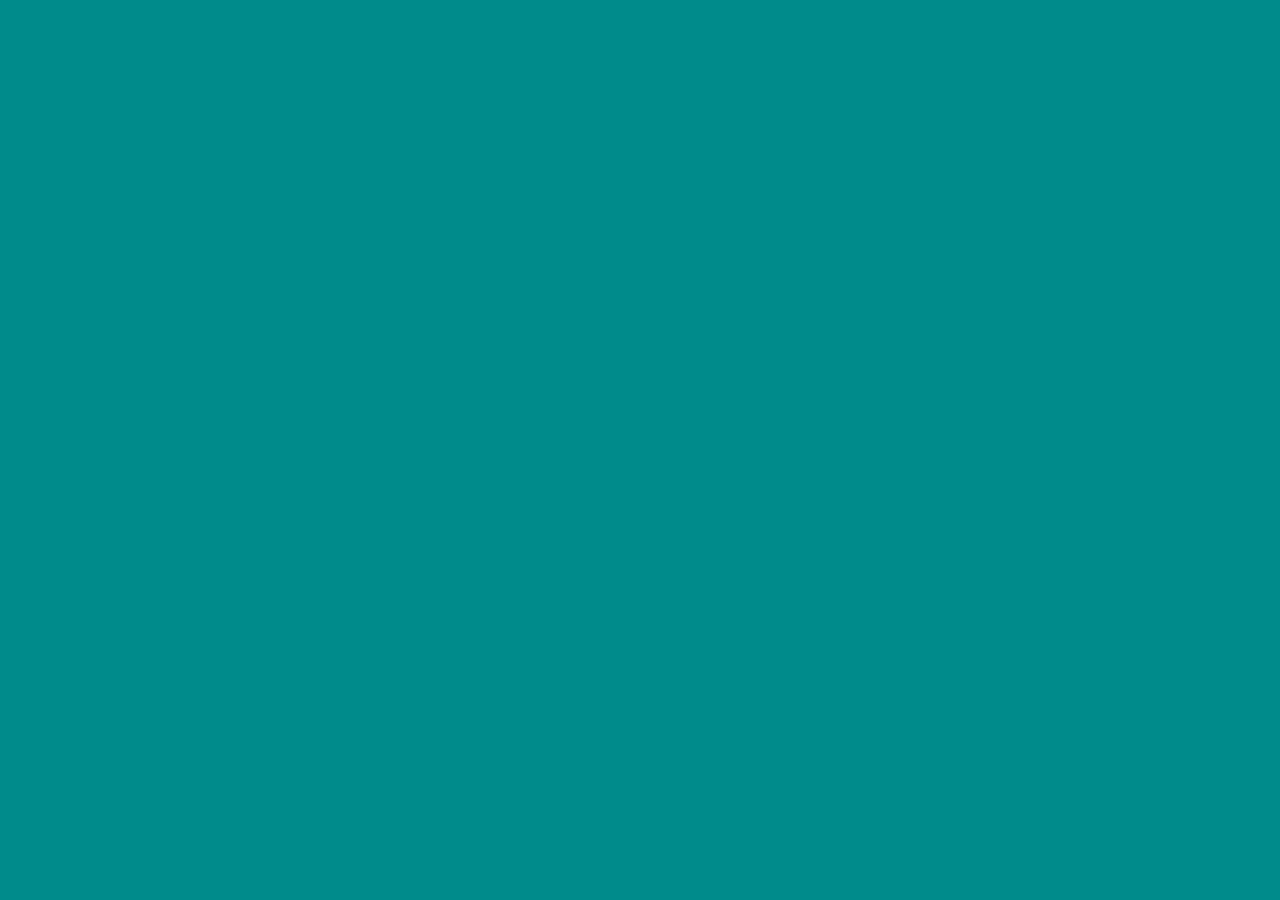
==== lab5/index.html @ 82f0f978 "init lab5" ====
<!DOCTYPE html>
<html lang="ru">

<head>
    <meta charset="UTF-8">
    <meta name="viewport" content="width=device-width, initial-scale=1.0">
    <title>Слава Господу!</title>
    <link rel="stylesheet" href="css/index.css" />
    <link href="https://fonts.googleapis.com/css2?family=Monomakh&display=swap" rel="stylesheet">

</head>

<body>
</body>

</html>
---- lab5/css/index.css ----
@import url("reset.css");

body {
    background-color: darkcyan;
}
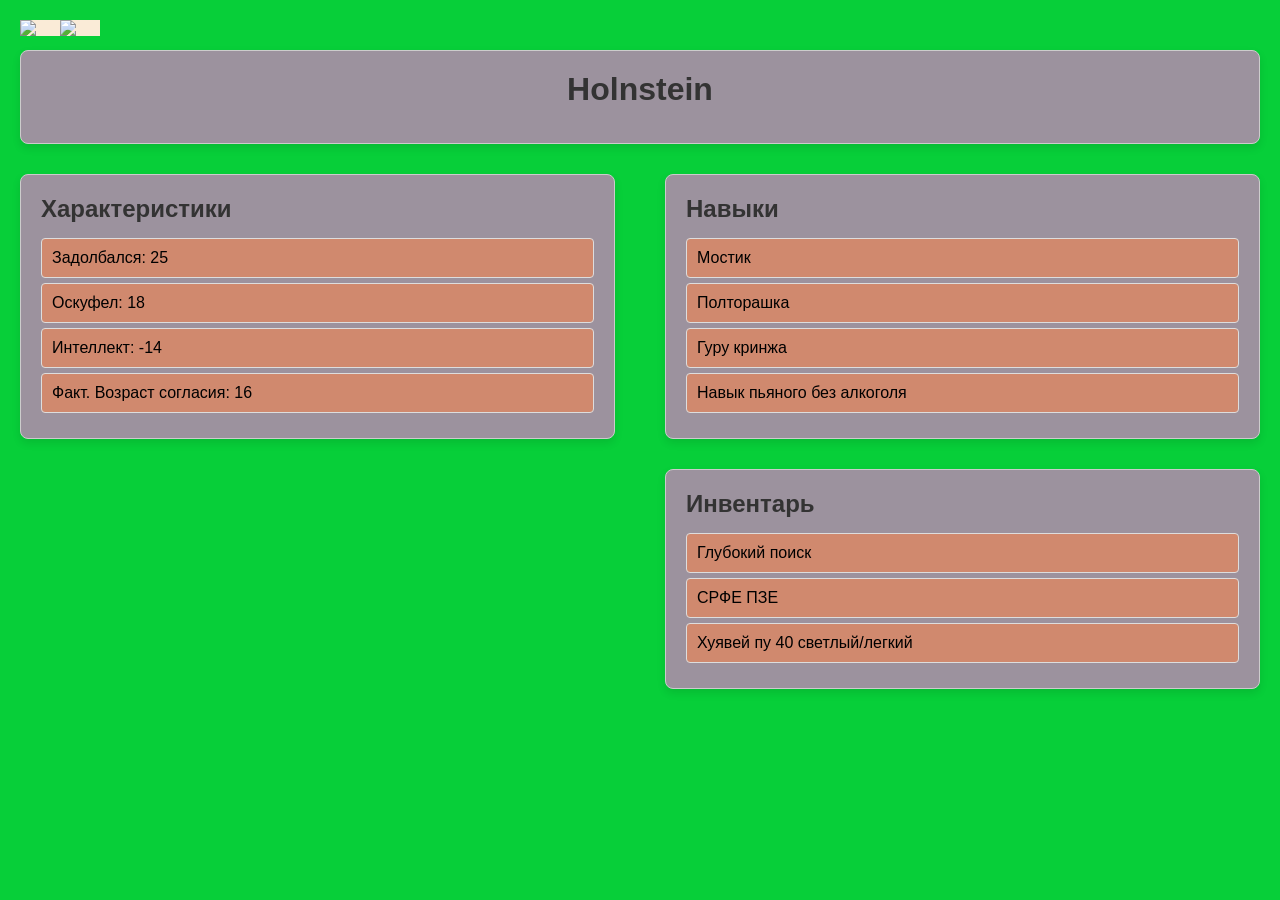
==== commit cc078ccd: "Final pravochki" ====
--- a/lab5/index.html
+++ b/lab5/index.html
@@ -1,16 +1,13 @@
 <!DOCTYPE html>
-<html lang="ru">
-
-<head>
-    <meta charset="UTF-8">
-    <meta name="viewport" content="width=device-width, initial-scale=1.0">
-    <title>Слава Господу!</title>
-    <link rel="stylesheet" href="css/index.css" />
-    <link href="https://fonts.googleapis.com/css2?family=Monomakh&display=swap" rel="stylesheet">
-
-</head>
-
-<body>
-</body>
-
+<html>
+    <head>
+        <meta charset="UTF-8">
+        <meta name="viewport" content="width=device-width, initial-scale=1.0">
+        <link rel="stylesheet" href="./source/css/index.css">
+        <script src="./script/index.js" defer></script>
+        <title>5lab</title>
+    </head>
+    <body>
+        <div id="blocks-container"></div>
+    </body>
 </html>
--- a/lab5/source/css/index.css
+++ b/lab5/source/css/index.css
@@ -0,0 +1,115 @@
+@import "reset.css";
+
+body {
+    font-family: Arial, sans-serif;
+    background-color: #07cf39;
+    padding: 20px;
+}
+
+#blocks-container {
+    /* display: grid;
+    grid-template-columns: repeat(3, 1fr);
+    grid-auto-rows: minmax(10px, auto); */
+    /* gap: 16px;
+    padding: 10px; */
+    column-count: 2;
+    column-gap: 50px;
+}
+
+.button-icon{
+    width: 40px;
+    /* background-color: #c5bfbf; */
+    /* border: #333; */
+}
+
+.header-block {
+    column-span: all;
+    text-align: center;
+    margin-top: 10px;
+}
+
+.card {
+    position: relative;
+    break-inside: avoid;
+    background-color: #b888b1d7;
+    border: 1px solid #ccc;
+    border-radius: 8px;
+    padding: 20px;
+    margin-bottom: 30px;
+    box-shadow: 0 4px 8px rgba(0, 0, 0, 0.1);
+}
+
+.card h1, .card h2 {
+    color: #333;
+    margin-bottom: 15px;
+}
+
+.card ul {
+    list-style-type: none;
+    padding: 0;
+}
+
+.card ul li {
+    background-color: #d6896ae8;
+    margin: 5px 0px;
+    padding: 10px;
+    border-radius: 4px;
+    border: 1px solid #ddd;
+    /* max-width: 90%; */
+}
+
+
+.remove-block-btn,
+.remove-subblock-btn,
+.add-subblock-btn {
+    border: none; /* Убираем границу */
+    outline: none; /* Убираем обводку при фокусе */
+    background: none; /* Убираем фон */
+    padding: 0px; /* Убираем внутренние отступы */
+    cursor: pointer;
+    display: none !important;
+}
+
+.card[contenteditable="true"] .remove-block-btn,
+.card[contenteditable="true"] .remove-subblock-btn,
+.card[contenteditable="true"] .add-subblock-btn {
+    display: inline-block !important;
+}
+
+
+
+#controls .addTextBlockButton {
+    display: none !important;
+}
+
+#controls .addTextBlockButton.visible {
+    display: inline-block !important;
+}
+
+#controls .addTextBlockButton.visible, .editToggle, .saveButton {
+    background-color: antiquewhite;
+    border: #333;
+}
+
+.block-actions {
+    position: absolute; /* Абсолютное позиционирование */
+    top: 1px; /* Отступ сверху */
+    right: -0px; /* Отступ справа */
+    display: flex;
+    gap: 5px;
+}
+
+.subblock {
+    position: relative; /* Для позиционирования кнопки внутри подблока */
+    /* padding: 10px; */
+    /* margin: 10px 0; */
+    /* border: 1px solid #ddd; */
+    border-radius: 4px;
+}
+
+.subblock-actions {
+    position: absolute; /* Абсолютное позиционирование */
+    top: 0px; /* Отступ сверху */
+    right: 5px; /* Отступ справа */
+    background:none;
+}
